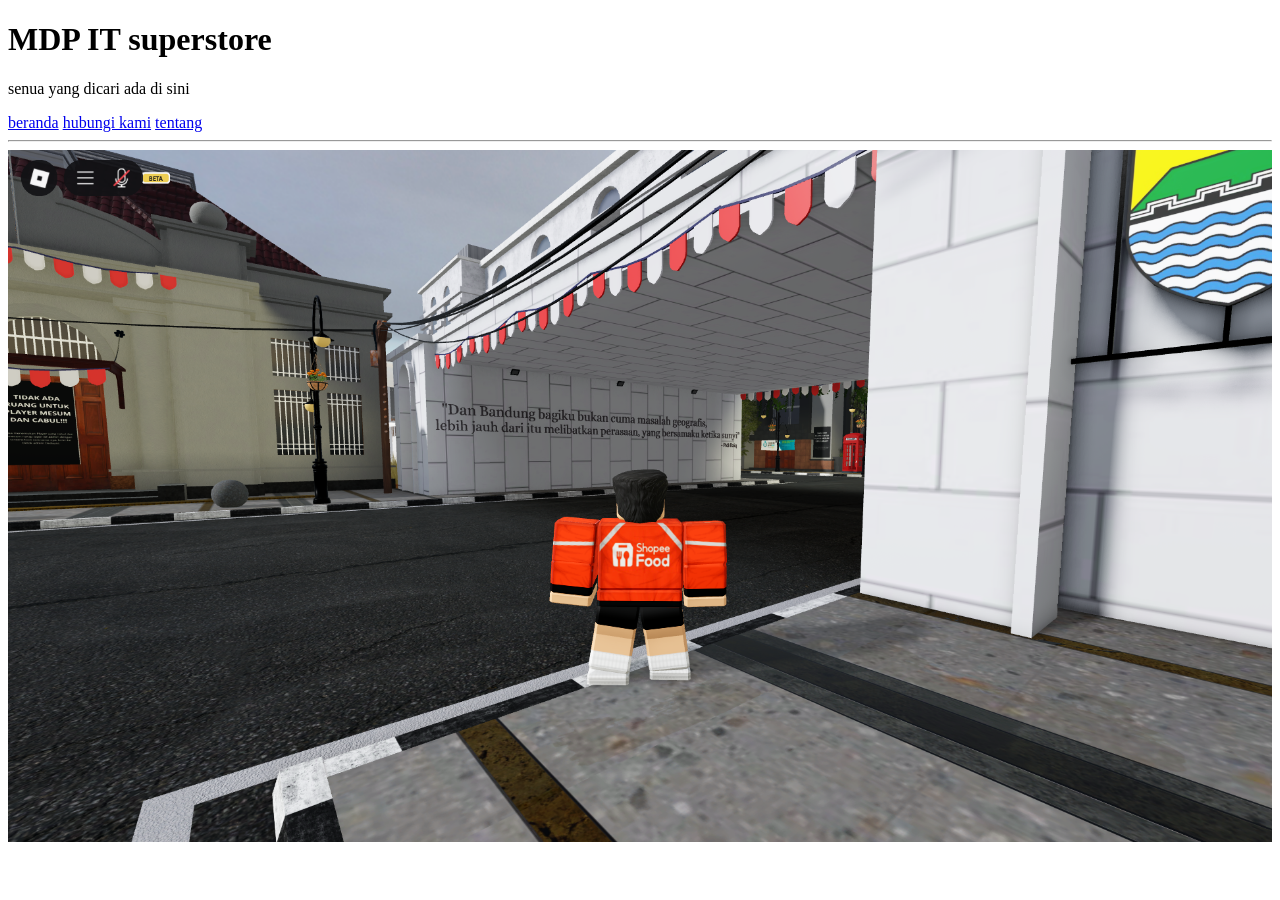
==== index.html @ 1adfc747 "menambahkan tentang, dan hubungi" ====
<!DOCTYPE html>
<html lang="en">
<head>
    <meta charset="UTF-8">
    <meta name="viewport" content="width=device-width, initial-scale=1.0">
    <title>halaman utama</title>
</head>
<body>
    <!--tag heading: h1 sd h6-->
    <h1> MDP IT superstore</h1>
    <p>senua yang dicari ada di sini</p>
<!-- ini komentar yg dimana tidak di tampilkan pada web -->

 <!--hyperlink-->
 <a href="index.html">beranda</a>
 <a href="hubungi.html">hubungi kami</a>
 <a href="tentang.html">tentang</a>

 <hr>

 <!-- image -->
 <img src="images/RobloxScreenShot20250815_020102472.png" alt="gambar Roblox"width="100%">
</body>
</html>
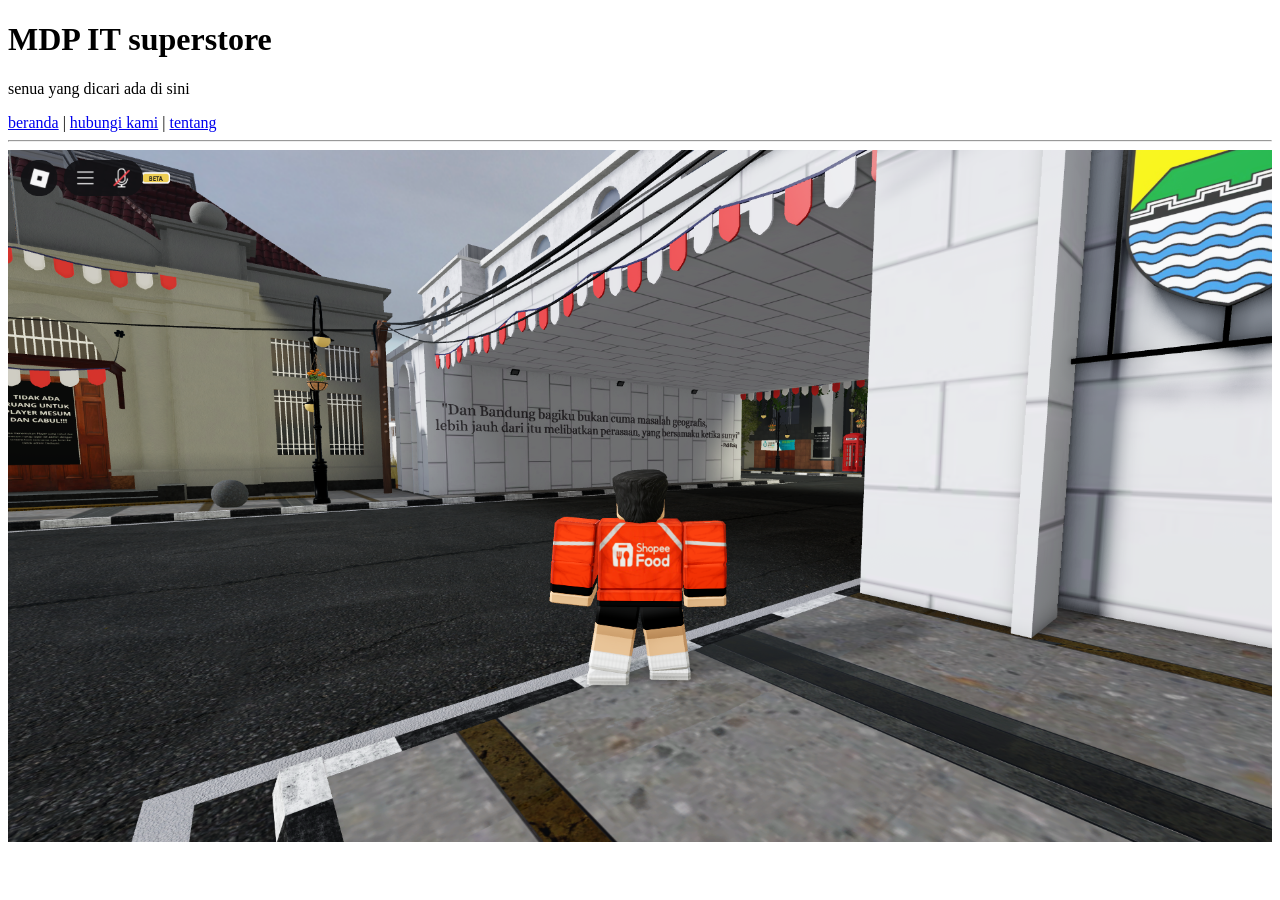
==== commit 150888b0: "update" ====
--- a/index.html
+++ b/index.html
@@ -9,16 +9,16 @@
     <!--tag heading: h1 sd h6-->
     <h1> MDP IT superstore</h1>
     <p>senua yang dicari ada di sini</p>
-<!-- ini komentar yg dimana tidak di tampilkan pada web -->
+    <!-- ini komentar yg dimana tidak di tampilkan pada web -->
 
- <!--hyperlink-->
- <a href="index.html">beranda</a>
- <a href="hubungi.html">hubungi kami</a>
- <a href="tentang.html">tentang</a>
+    <!--hyperlink-->
+    <a href="index.html">beranda</a> |
+    <a href="hubungi.html">hubungi kami</a> |
+    <a href="tentang.html">tentang</a>
 
- <hr>
+    <hr>
 
- <!-- image -->
- <img src="images/RobloxScreenShot20250815_020102472.png" alt="gambar Roblox"width="100%">
+    <!-- image -->
+    <img src="images/RobloxScreenShot20250815_020102472.png" alt="gambar Roblox"width="100%">
 </body>
 </html>
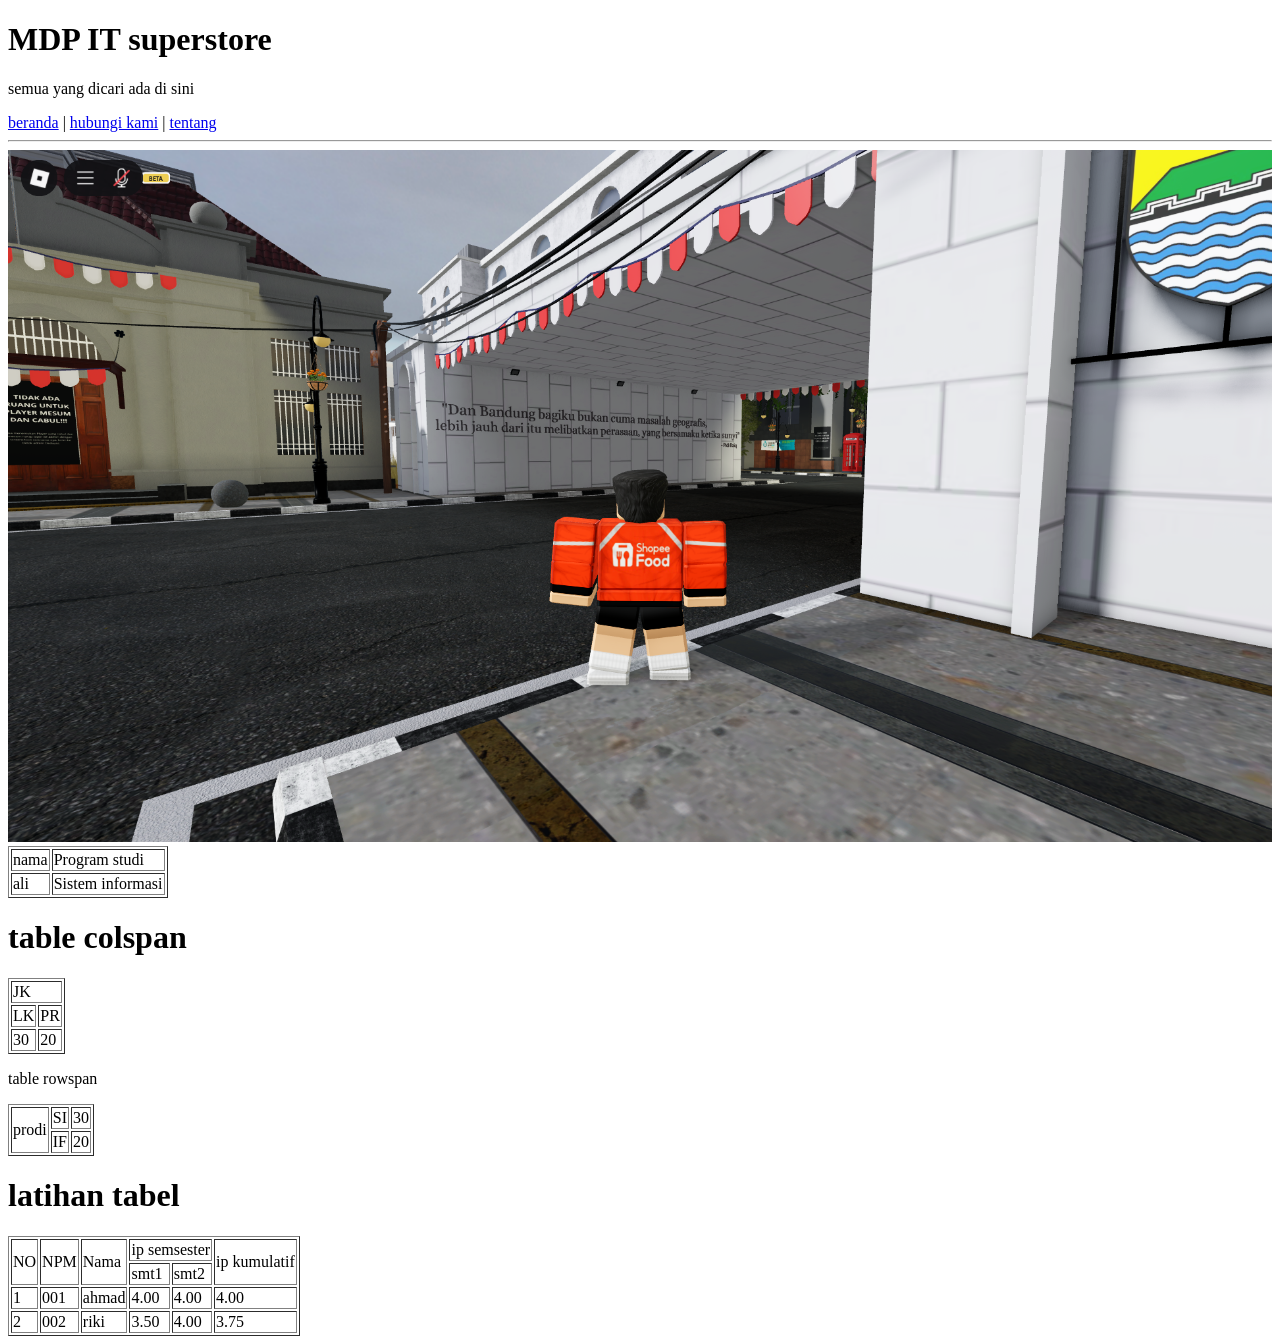
==== commit dc6c7a86: "pindah folder" ====
--- a/index.html
+++ b/index.html
@@ -8,7 +8,7 @@
 <body>
     <!--tag heading: h1 sd h6-->
     <h1> MDP IT superstore</h1>
-    <p>senua yang dicari ada di sini</p>
+    <p>semua yang dicari ada di sini</p>
     <!-- ini komentar yg dimana tidak di tampilkan pada web -->
 
     <!--hyperlink-->
@@ -20,5 +20,90 @@
 
     <!-- image -->
     <img src="images/RobloxScreenShot20250815_020102472.png" alt="gambar Roblox"width="100%">
+
+    <table border="1">
+        <!--baris-->
+        <tr>
+            <!--kolom-->
+            <td>
+                nama
+            </td>
+            <td>
+                Program studi
+            </td>
+        </tr>
+        <tr>
+            <td>ali</td>
+            <td>Sistem informasi</td>
+        </tr>
+    </table>
+    <h1>table colspan</h1>
+    <!--table-->
+    <table border="1">
+        <!--baris 1-->
+        <tr>
+            <td colspan="2">JK</td>
+            
+        </tr>
+        <!--table 2-->
+        <tr>
+            <td>LK</td>
+            <td>PR</td>
+        </tr>
+        <!--table 3-->
+        <tr>
+            <td>30</td>
+            <td>20</td>
+        </tr>
+    </table>
+    <p>table rowspan</p>
+    <!--table rawspan-->
+    <table border="1">
+        <!--baris 1-->
+        <tr>
+            <td rowspan="2">prodi</td>
+            <td>SI</td>
+            <td>30</td>
+        </tr>
+        <!--baris 2-->
+        <tr>
+            <td>IF</td>
+            <td>20</td>
+        </tr>
+
+    </table>
+    <h1>latihan tabel</h1>
+    <!--Latihan tabel-->
+    <table border="1">
+        <!--baris 1-->
+        <tr>
+            <td rowspan="2">NO</td>
+            <td rowspan="2">NPM</td>
+            <td rowspan="2">Nama</td>
+            <td colspan="2">ip semsester</td>
+            <td rowspan="2">ip kumulatif</td>
+        </tr>
+        <tr>
+            <td>smt1</td>
+            <td>smt2</td>
+        </tr>
+        <tr>
+            <td>1</td>
+            <td>001</td>
+            <td>ahmad</td>
+            <td>4.00</td>
+            <td>4.00</td>
+            <td>4.00</td>
+        </tr>
+        <tr>
+            <td>2</td>
+            <td>002</td>
+            <td>riki</td>
+            <td>3.50</td>
+            <td>4.00</td>
+            <td>3.75</td>
+        </tr>
+
+    </table>
 </body>
 </html>
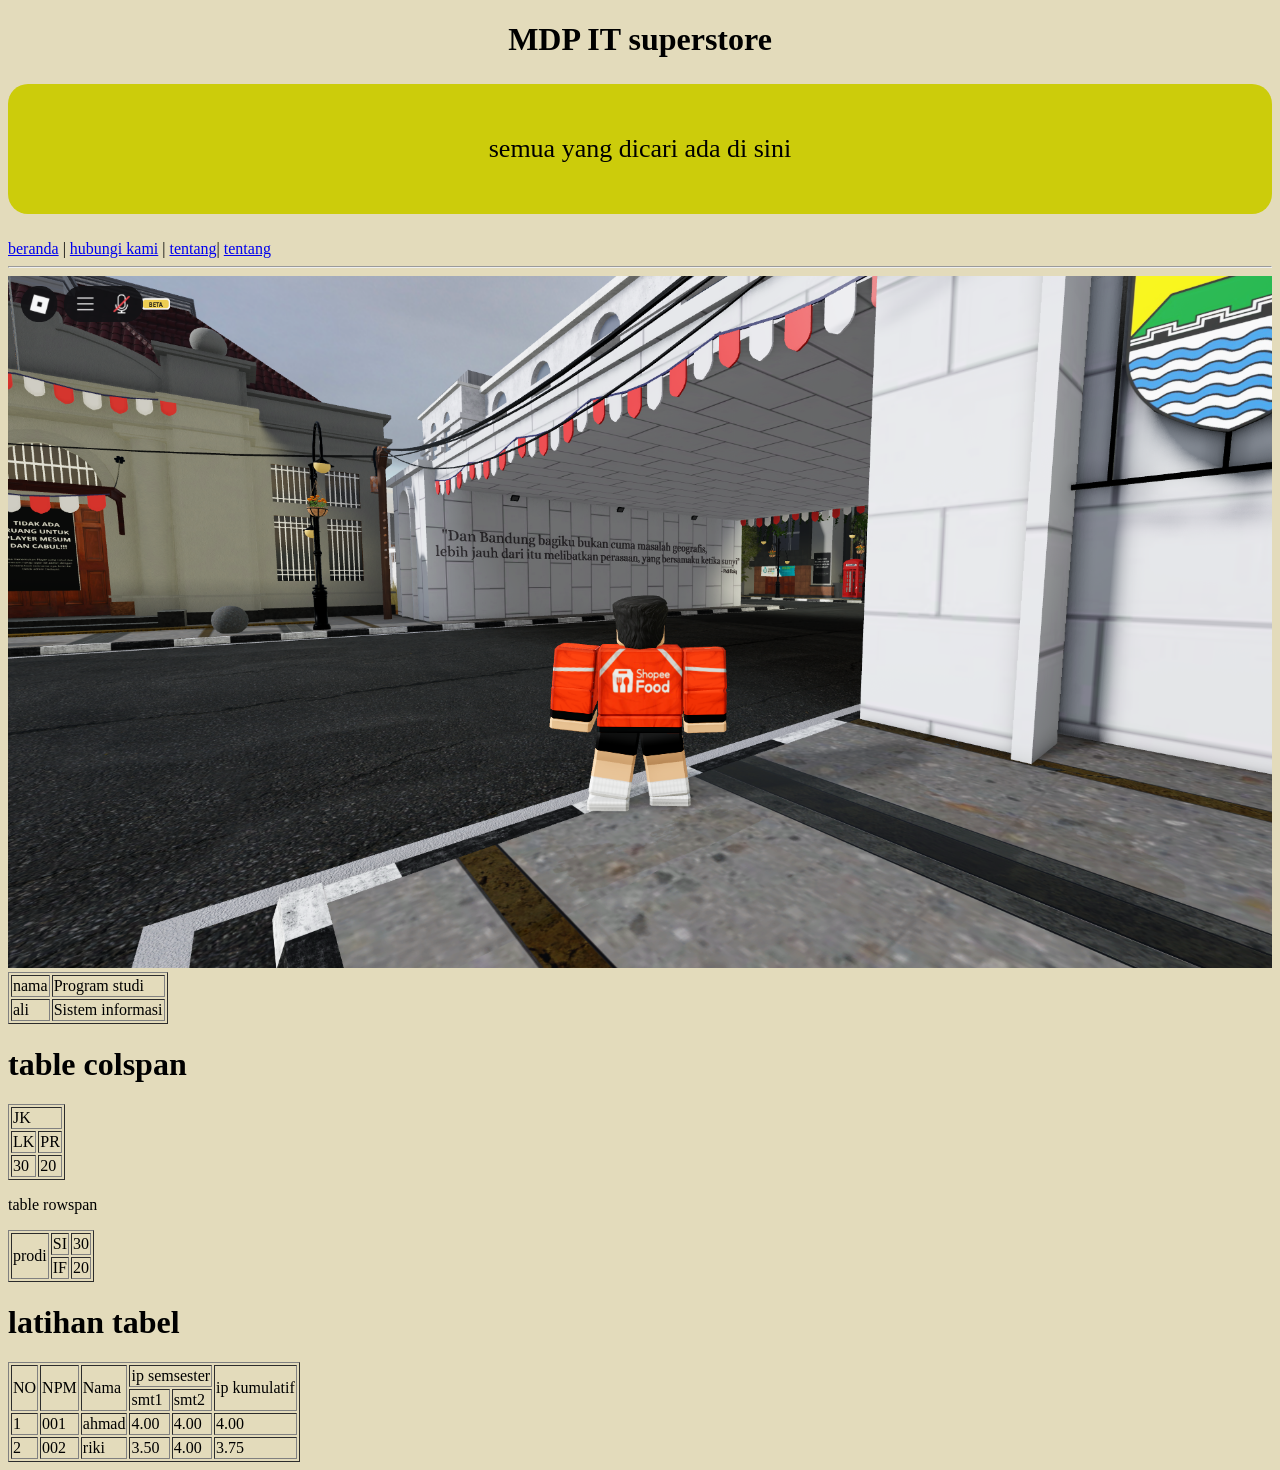
==== commit 7ae3f02a: "nambah font dan border color backgroun" ====
--- a/index.html
+++ b/index.html
@@ -4,20 +4,21 @@
     <meta charset="UTF-8">
     <meta name="viewport" content="width=device-width, initial-scale=1.0">
     <title>halaman utama</title>
+    <link rel="stylesheet" href="css/style.css">
 </head>
 <body>
     <!--tag heading: h1 sd h6-->
-    <h1> MDP IT superstore</h1>
-    <p>semua yang dicari ada di sini</p>
+    <h1 class="txt-center"> MDP IT superstore</h1>
+    <p class="bg-warning txt-black txt-center p-1 f-1">semua yang dicari ada di sini</p>
     <!-- ini komentar yg dimana tidak di tampilkan pada web -->
 
     <!--hyperlink-->
     <a href="index.html">beranda</a> |
     <a href="hubungi.html">hubungi kami</a> |
-    <a href="tentang.html">tentang</a>
+    <a href="tentang.html">tentang</a>|
+    <a href="Profil.html">tentang</a>
 
     <hr>
-
     <!-- image -->
     <img src="images/RobloxScreenShot20250815_020102472.png" alt="gambar Roblox"width="100%">
 
--- a/css/style.css
+++ b/css/style.css
@@ -0,0 +1,17 @@
+/* elemen sktor */
+/* referensi web unutk warna colorhunt.com */
+body{
+    background-color:#E3DBBB ;
+    color: black;
+    font-family: Verdana;
+    
+}
+.txt-tengah{
+    text-align: center;
+}
+.txt-center{text-align: center}
+    .bg-warning{background-color: rgb(204, 204, 11);border-radius: 20px 20px 20px 20px;}
+    .txt-center{color: black;}
+    .p-1{padding: 50px;}
+    m-1{margin: 20px;}
+    .f-1{font-size: 26px;}
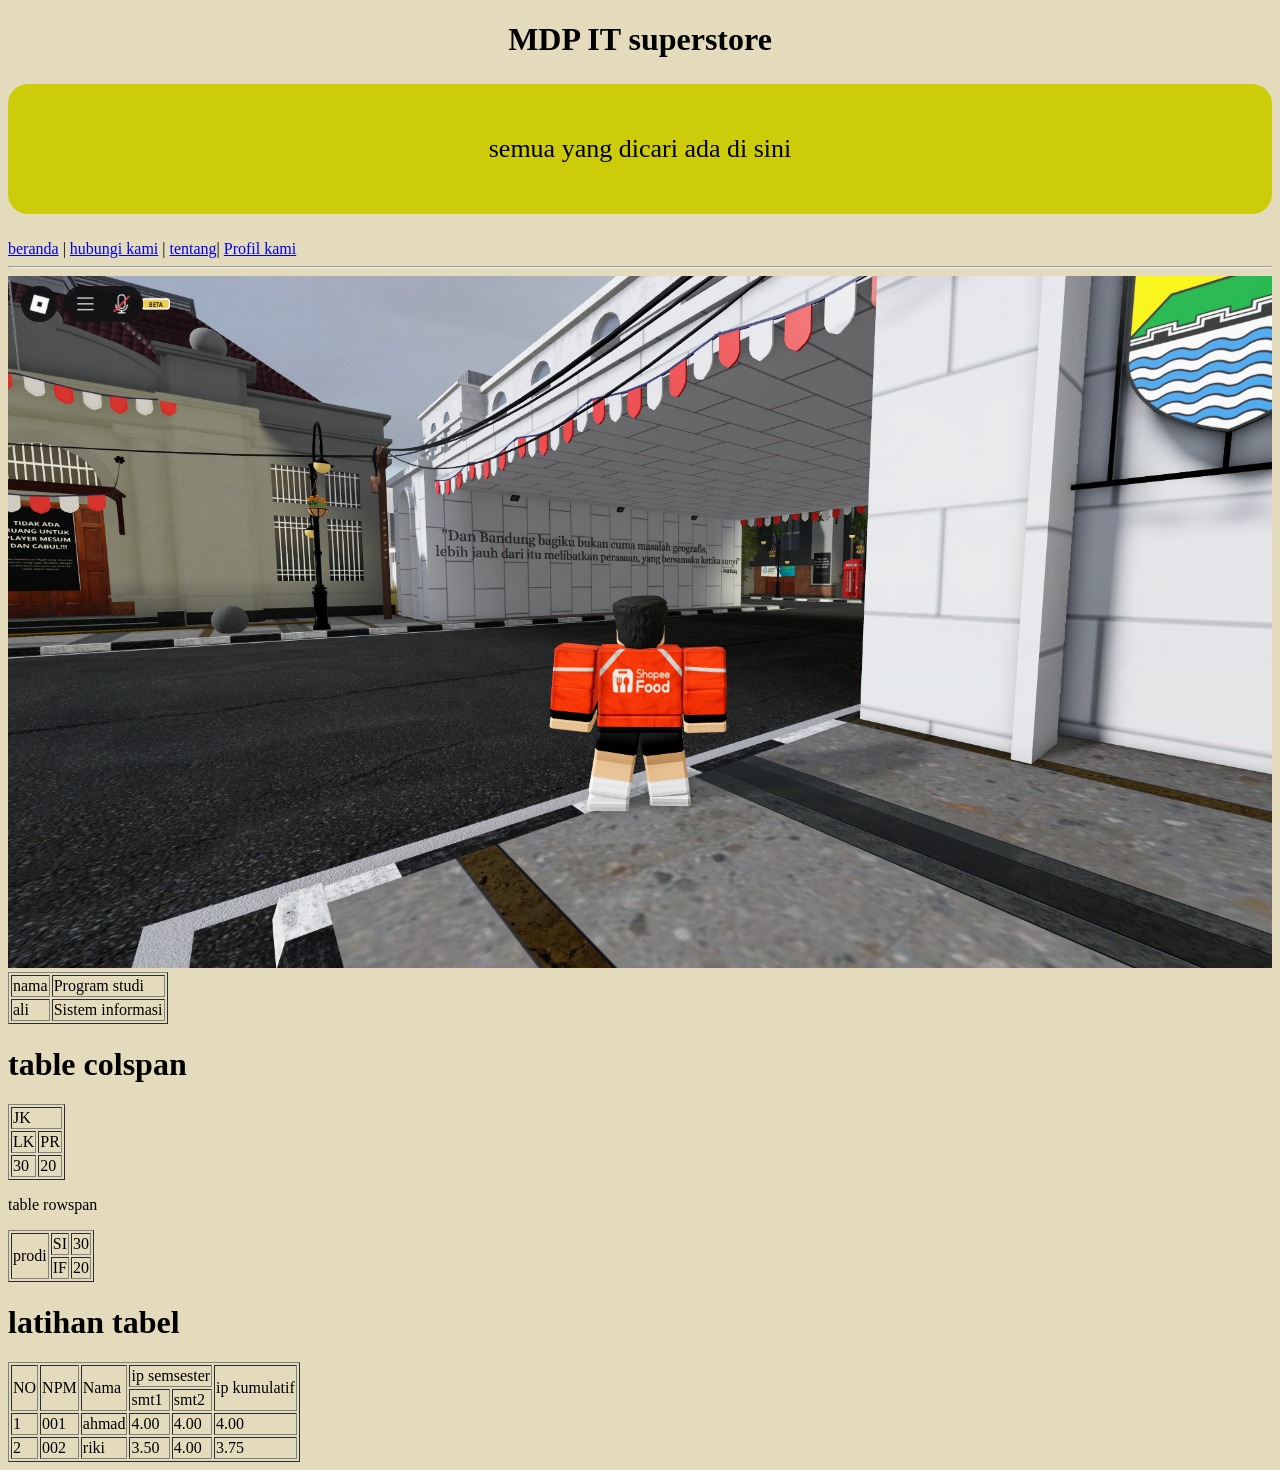
==== commit 7312b8ef: "memperbaiki nama profil dari tentang menjadi profiil" ====
--- a/index.html
+++ b/index.html
@@ -16,7 +16,7 @@
     <a href="index.html">beranda</a> |
     <a href="hubungi.html">hubungi kami</a> |
     <a href="tentang.html">tentang</a>|
-    <a href="Profil.html">tentang</a>
+    <a href="Profil.html">Profil kami</a>
 
     <hr>
     <!-- image -->
